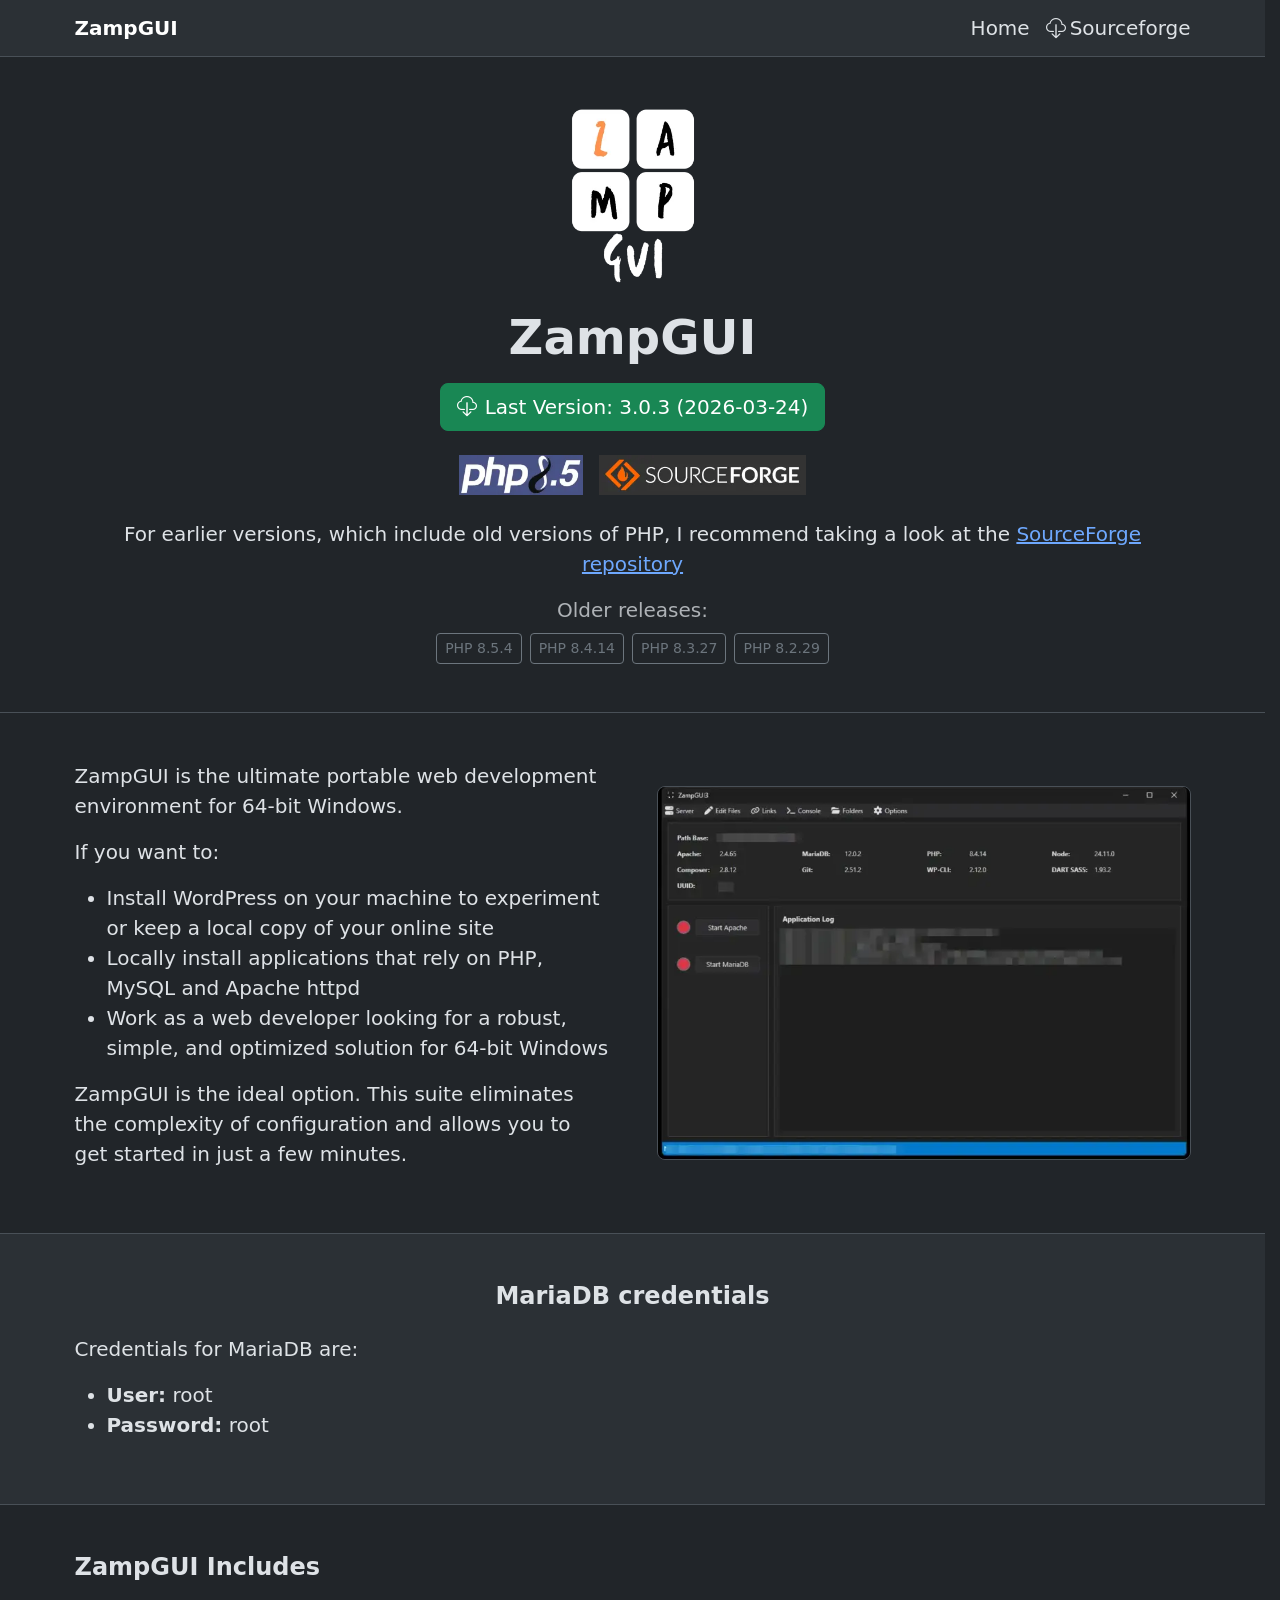
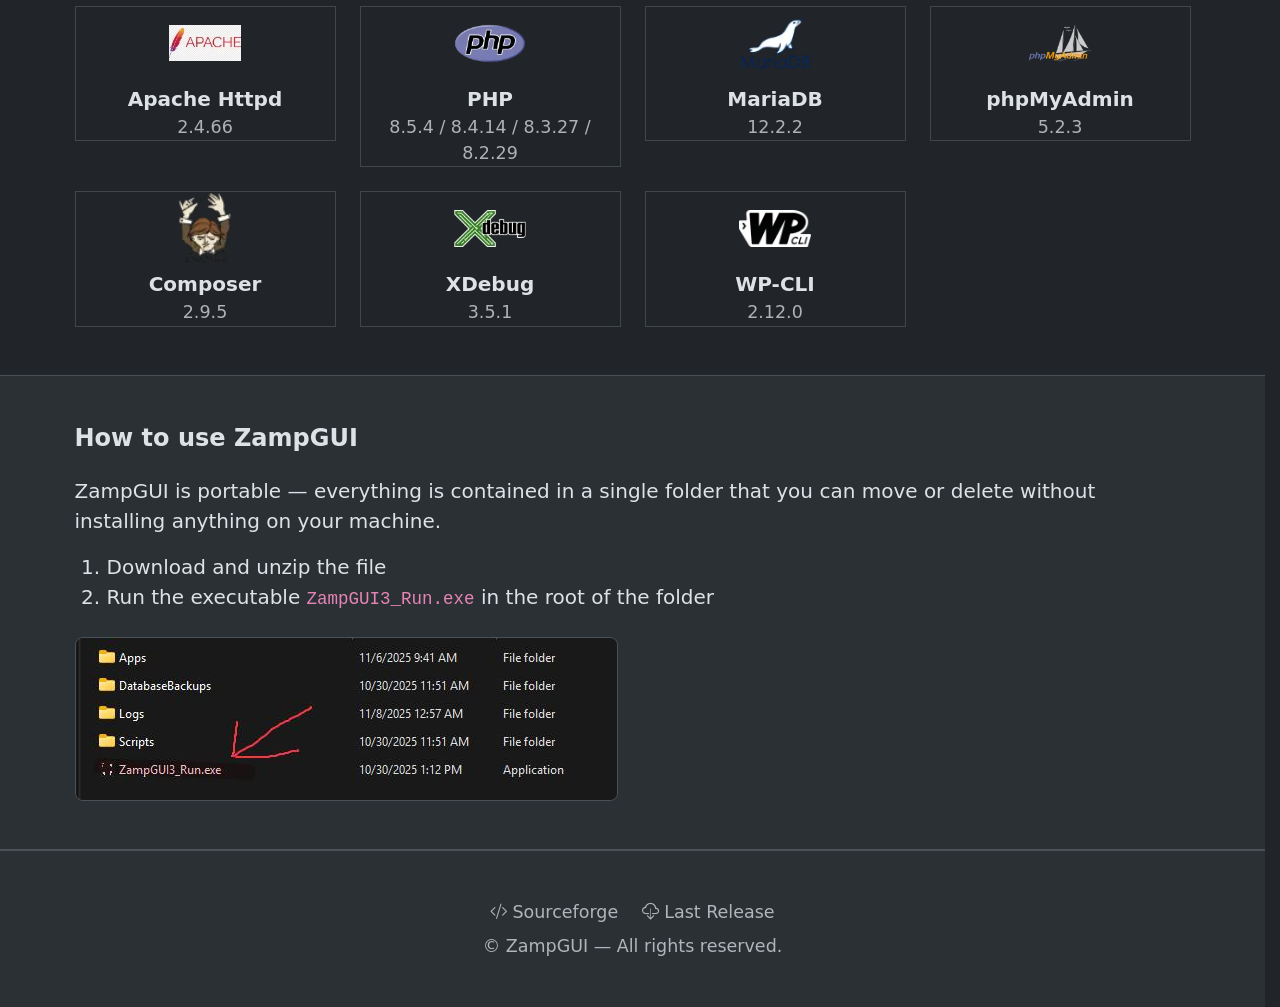
==== index.html @ 5988936c "primo commit" ====
<!DOCTYPE html><html lang="en" data-bs-theme="dark"> <head><!-- 
      preconnect Ottimizza le connessioni esterne 
      I file di Bootstrap vengono caricati da cdn.jsdelivr.net. Il browser perde tempo a "cercare" dove si trova questo server (DNS lookup) e a stabilire una connessione sicura.
      Soluzione: Aggiungi queste due righe in cima al tuo <head>, prima di ogni altra cosa: 
    --><link rel="preconnect" href="https://cdn.jsdelivr.net"><link rel="dns-prefetch" href="https://cdn.jsdelivr.net"><meta charset="UTF-8"><meta name="viewport" content="width=device-width, initial-scale=1.0"><meta name="generator" content="Astro v6.1.3"><title>ZampGUI</title><meta name="description" content="ZampGUI is the ultimate portable web development environment for 64-bit Windows. Apache, PHP, MariaDB, phpMyAdmin and more — ready in minutes."><link rel="canonical" href="https://zampgui.pphost.com.de/"><meta property="og:title" content="ZampGUI"><meta property="og:description" content="ZampGUI is the ultimate portable web development environment for 64-bit Windows. Apache, PHP, MariaDB, phpMyAdmin and more — ready in minutes."><meta property="og:url" content="https://zampgui.pphost.com.de/"><meta property="og:type" content="website"><meta property="og:site_name" content="ZampGUI"><link rel="sitemap" href="/sitemap-index.xml"><!-- verifica microsoft webmaster tool --><meta name="msvalidate.01" content="459786BEF673C99279D8774CC75C50E0"><!-- verifica proprietà google search console --><meta name="google-site-verification" content="apimVQRb_gCxPBKm4CY0L53ZSk5BSb76N-LHOiFBDSo"><link rel="icon" type="image/x-icon" href="/favicon.ico"><link href="https://cdn.jsdelivr.net/npm/bootstrap@5.3.8/dist/css/bootstrap.min.css" rel="stylesheet" integrity="sha384-sRIl4kxILFvY47J16cr9ZwB07vP4J8+LH7qKQnuqkuIAvNWLzeN8tE5YBujZqJLB" crossorigin="anonymous"><link rel="stylesheet" href="https://cdn.jsdelivr.net/npm/bootstrap-icons@1.13.1/font/bootstrap-icons.min.css"><link rel="stylesheet" href="/styles/global.css"></head> <body> <nav class="navbar navbar-expand-lg sticky-top bg-body-tertiary border-bottom"> <div class="container"> <a class="navbar-brand fw-bold" href="/">ZampGUI</a> <div class="d-flex gap-3"> <a class="nav-link" href="/">Home</a> <a class="nav-link" href="https://sourceforge.net/projects/zampgui/files/3.0.3/" target="_blank" rel="noopener noreferrer"> <i class="bi bi-cloud-download me-1"></i>Sourceforge
</a> </div> </div> </nav> <main>   <section class="text-center py-5 border-bottom"> <div class="container"> <img src="/assets/img/zampgui_logo_dark.webp" alt="Logo ZampGUI" class="site-logo mb-4" fetchpriority="high"> <h1 class="display-5 fw-bold mb-3">ZampGUI</h1> <a href="https://sourceforge.net/projects/zampgui/files/3.0.3/" target="_blank" rel="noopener noreferrer" class="btn btn-success btn-lg mb-4"> <i class="bi bi-cloud-download me-2"></i>Last Version: 3.0.3 (2026-03-24)
</a> <div class="d-flex justify-content-center gap-3 flex-wrap mb-4"> <img src="/assets/img/php8.5_20260403_114949.webp" alt="PHP 8.5" style="height:40px;"> <img src="/assets/img/image-2_20260403_114949.webp" alt="Sourceforge" style="height:40px;"> </div> <p>For earlier versions, which include old versions of PHP, I recommend taking a look at the <a href="https://sourceforge.net/projects/zampgui" target="_blank">SourceForge repository</a></p> <p class="text-body-secondary mb-2">Older releases:</p> <div class="d-flex justify-content-center gap-2 flex-wrap"> <a href="https://sourceforge.net/projects/zampgui/files/3.0.3/" target="_blank" rel="noopener noreferrer" class="btn btn-outline-secondary btn-sm">
PHP 8.5.4 </a><a href="https://sourceforge.net/projects/zampgui/files/3.0.3/" target="_blank" rel="noopener noreferrer" class="btn btn-outline-secondary btn-sm">
PHP 8.4.14 </a><a href="https://sourceforge.net/projects/zampgui/files/3.0.3/" target="_blank" rel="noopener noreferrer" class="btn btn-outline-secondary btn-sm">
PHP 8.3.27 </a><a href="https://sourceforge.net/projects/zampgui/files/3.0.3/" target="_blank" rel="noopener noreferrer" class="btn btn-outline-secondary btn-sm">
PHP 8.2.29 </a> </div> </div> </section>  <section class="container py-5"> <div class="row align-items-center g-5"> <div class="col-lg-6"> <p class="lead">
ZampGUI is the ultimate portable web development environment for 64-bit Windows.
</p> <p>If you want to:</p> <ul> <li>Install WordPress on your machine to experiment or keep a local copy of your online site</li> <li>Locally install applications that rely on PHP, MySQL and Apache httpd</li> <li>Work as a web developer looking for a robust, simple, and optimized solution for 64-bit Windows</li> </ul> <p>ZampGUI is the ideal option. This suite eliminates the complexity of configuration and allows you to get started in just a few minutes.</p> </div> <div class="col-lg-6 text-center"> <img src="/assets/img/zampgui_screen.webp" alt="ZampGUI screenshot" class="content-img border"> </div> </div> </section>  <section class="bg-body-tertiary border-top border-bottom py-5"> <div class="container"> <h2 class="h4 fw-bold mb-4 text-center">MariaDB credentials</h2> <p>Credentials for MariaDB are:</p> <ul> <li><strong>User:</strong> root</li> <li><strong>Password:</strong> root</li> </ul> </div> </section>  <section class="container py-5"> <h2 class="h4 fw-bold mb-4">ZampGUI Includes</h2> <div class="row row-cols-2 row-cols-md-4 g-4"> <div class="col"> <a href="https://httpd.apache.org/" target="_blank" rel="noopener noreferrer" class="component-card d-flex flex-column align-items-center text-body"> <img src="/assets/img/apache.webp" alt="Apache"> <span class="fw-semibold">Apache Httpd</span> <span class="text-body-secondary small">2.4.66</span> </a> </div> <div class="col"> <a href="https://windows.php.net/" target="_blank" rel="noopener noreferrer" class="component-card d-flex flex-column align-items-center text-body"> <img src="/assets/img/php.webp" alt="PHP"> <span class="fw-semibold">PHP</span> <span class="text-body-secondary small">8.5.4 / 8.4.14 / 8.3.27 / 8.2.29</span> </a> </div> <div class="col"> <a href="https://mariadb.org/" target="_blank" rel="noopener noreferrer" class="component-card d-flex flex-column align-items-center text-body"> <img src="/assets/img/mariadb.webp" alt="MariaDB"> <span class="fw-semibold">MariaDB</span> <span class="text-body-secondary small">12.2.2</span> </a> </div> <div class="col"> <a href="https://www.phpmyadmin.net/" target="_blank" rel="noopener noreferrer" class="component-card d-flex flex-column align-items-center text-body"> <img src="/assets/img/phpmyadmin.webp" alt="phpMyAdmin"> <span class="fw-semibold">phpMyAdmin</span> <span class="text-body-secondary small">5.2.3</span> </a> </div> <div class="col"> <a href="https://getcomposer.org/" target="_blank" rel="noopener noreferrer" class="component-card d-flex flex-column align-items-center text-body "> <img src="/assets/img/composer.webp" alt="Composer"> <span class="fw-semibold">Composer</span> <span class="text-body-secondary small">2.9.5</span> </a> </div> <div class="col"> <a href="https://xdebug.org/" target="_blank" rel="noopener noreferrer" class="component-card d-flex flex-column align-items-center text-body"> <img src="/assets/img/xdebug.webp" alt="XDebug"> <span class="fw-semibold">XDebug</span> <span class="text-body-secondary small">3.5.1</span> </a> </div> <div class="col"> <a href="https://wp-cli.org/" target="_blank" rel="noopener noreferrer" class="component-card d-flex flex-column align-items-center text-body"> <img src="/assets/img/wpcli.webp" alt="WP-CLI"> <span class="fw-semibold">WP-CLI</span> <span class="text-body-secondary small">2.12.0</span> </a> </div> </div> </section>  <section class="bg-body-tertiary border-top border-bottom py-5"> <div class="container"> <h2 class="h4 fw-bold mb-4">How to use ZampGUI</h2> <p>ZampGUI is portable — everything is contained in a single folder that you can move or delete without installing anything on your machine.</p> <ol class="mb-4"> <li>Download and unzip the file</li> <li>Run the executable <code>ZampGUI3_Run.exe</code> in the root of the folder</li> </ol> <img src="/assets/img/EaseUS_2025_11_ 8_13_20_59.jpg" alt="ZampGUI folder structure" class="content-img border"> </div> </section>  </main> <footer class="bg-body-tertiary border-top py-5"> <div class="container text-center text-body-secondary small"> <div class="d-flex justify-content-center gap-4 mb-2"> <a href="https://sourceforge.net/projects/zampgui" target="_blank" rel="noopener noreferrer" class="text-body-secondary text-decoration-none"> <i class="bi bi-code-slash me-1"></i>Sourceforge
</a> <a href="https://sourceforge.net/projects/zampgui/files/3.0.3/" target="_blank" rel="noopener noreferrer" class="text-body-secondary text-decoration-none"> <i class="bi bi-cloud-download me-1"></i>Last Release
</a> </div> <p class="mb-0">&copy; ZampGUI — All rights reserved.</p> </div> </footer> <script src="https://cdn.jsdelivr.net/npm/bootstrap@5.3.8/dist/js/bootstrap.bundle.min.js" integrity="sha384-FKyoEForCGlyvwx9Hj09JcYn3nv7wiPVlz7YYwJrWVcXK/BmnVDxM+D2scQbITxI" crossorigin="anonymous"></script> </body> </html>
---- styles/global.css ----
/* ----------------------------------------- */
/* SOVRASCRITTURA Bootstrap base ----------- */
/* Font size base (Bootstrap default è 16px) */
/* ----------------------------------------- */
html {
  scrollbar-gutter: stable; /* KEVIN */
}
body {
  font-size: 20px;
  
  /* se il body ha 3 elementi (nav, main, footer) e voglio che il footer stia sempre in fondo */
  min-block-size: 100svh;
  display: grid;
  grid-template-rows: auto 1fr auto;
}

/* style del codice definito come pre > code */
pre:has(code)
{
	border-radius: .5rem;
	background-color: var(--bs-tertiary-bg);
	padding:1.5rem 1rem 1.5rem 1rem;
}


/* Logo centrato */
.site-logo {max-width: 180px;height: auto;}

/* Screenshot e immagini contenuto */
.content-img {max-width: 100%;height: auto;border-radius: 0.5rem;}

/* Griglia componenti inclusi */
.component-card {text-align: center;text-decoration: none;border: solid 1px var(--bs-secondary-border-subtle);}
.component-card:hover {border:solid 1px #0d6efd;}
.component-card img {width: 72px;height: 72px;object-fit: contain;margin-bottom: 0.3rem;}
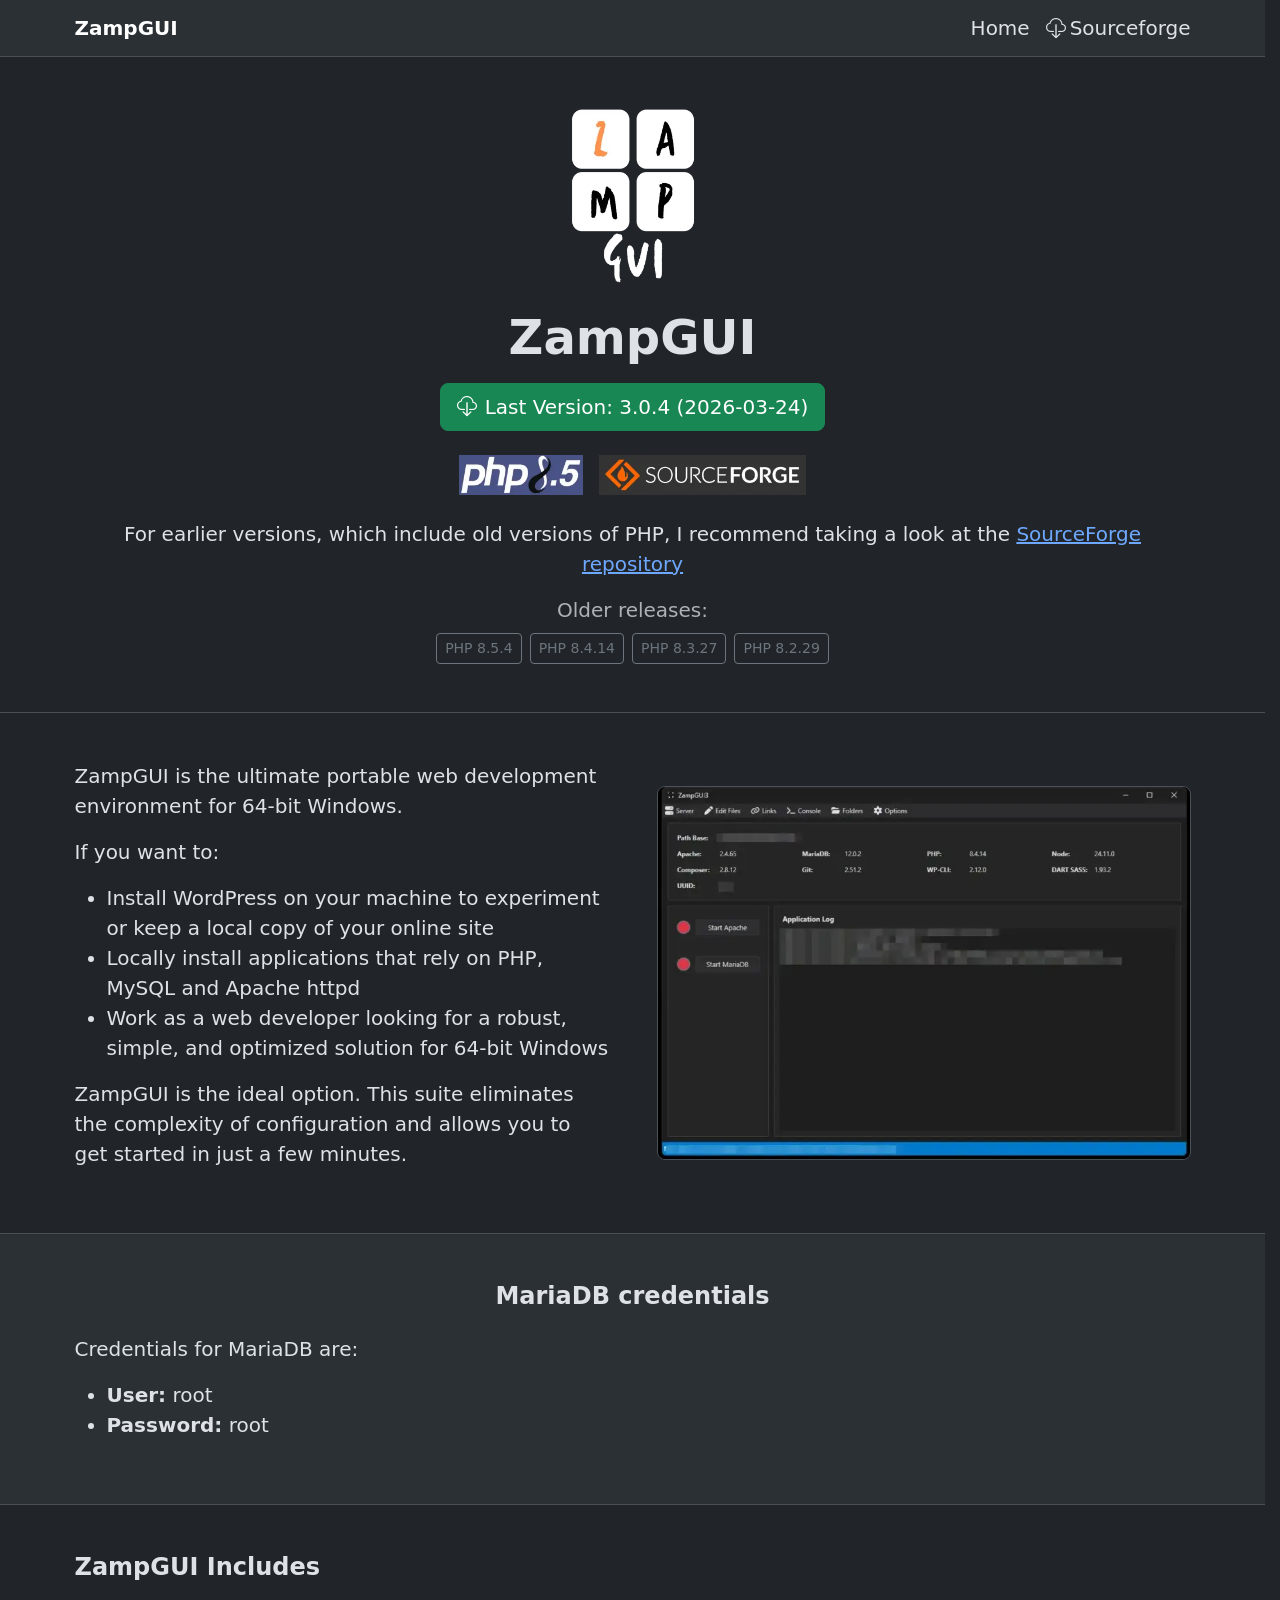
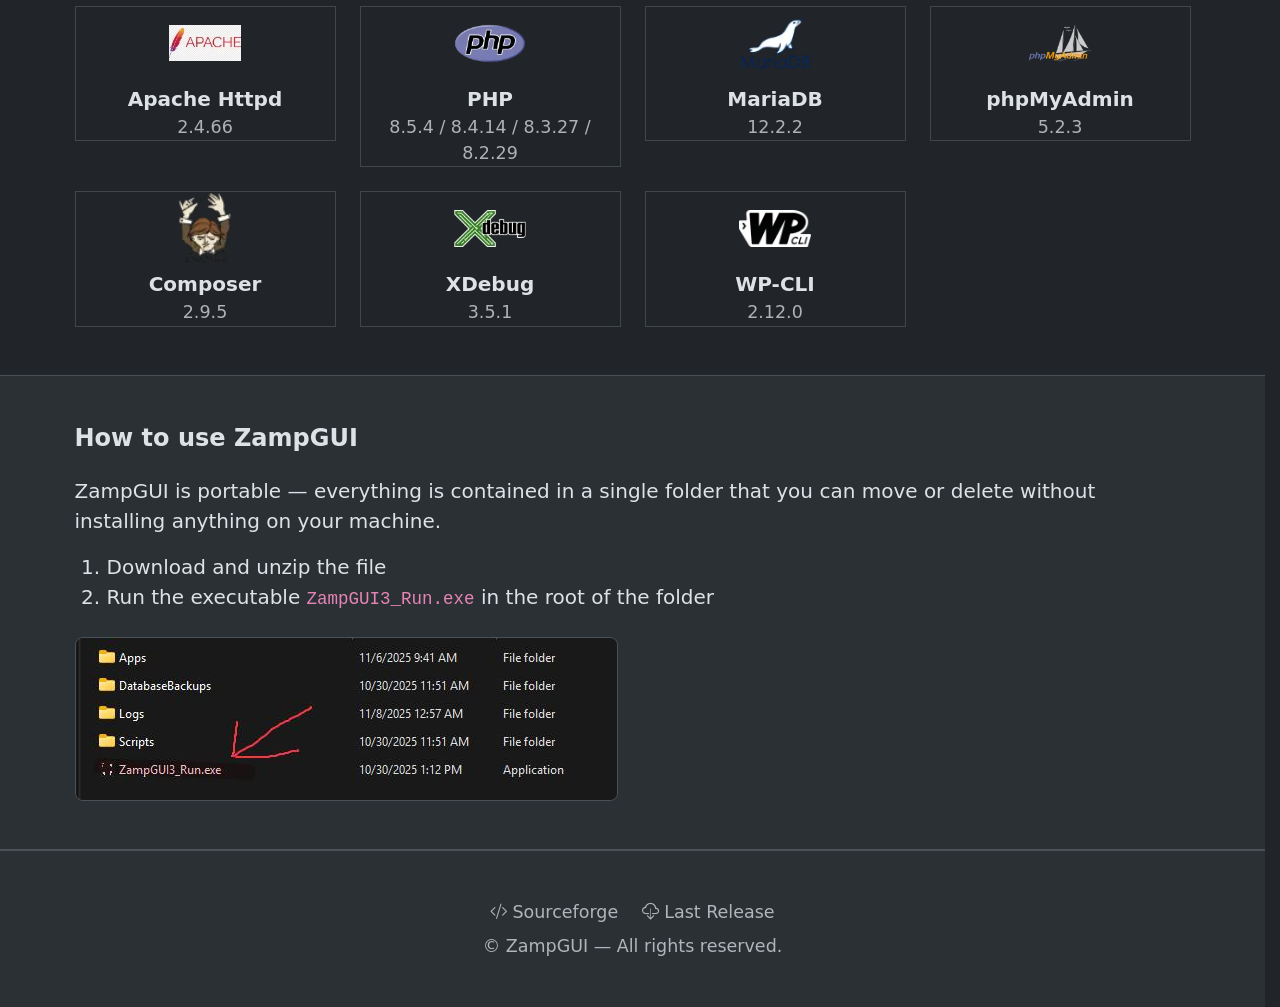
==== commit f82d2748: "Build e Deploy: Thu 04/23/2026 13:48:41.86" ====
--- a/index.html
+++ b/index.html
@@ -2,14 +2,14 @@
       preconnect Ottimizza le connessioni esterne 
       I file di Bootstrap vengono caricati da cdn.jsdelivr.net. Il browser perde tempo a "cercare" dove si trova questo server (DNS lookup) e a stabilire una connessione sicura.
       Soluzione: Aggiungi queste due righe in cima al tuo <head>, prima di ogni altra cosa: 
-    --><link rel="preconnect" href="https://cdn.jsdelivr.net"><link rel="dns-prefetch" href="https://cdn.jsdelivr.net"><meta charset="UTF-8"><meta name="viewport" content="width=device-width, initial-scale=1.0"><meta name="generator" content="Astro v6.1.3"><title>ZampGUI</title><meta name="description" content="ZampGUI is the ultimate portable web development environment for 64-bit Windows. Apache, PHP, MariaDB, phpMyAdmin and more — ready in minutes."><link rel="canonical" href="https://zampgui.pphost.com.de/"><meta property="og:title" content="ZampGUI"><meta property="og:description" content="ZampGUI is the ultimate portable web development environment for 64-bit Windows. Apache, PHP, MariaDB, phpMyAdmin and more — ready in minutes."><meta property="og:url" content="https://zampgui.pphost.com.de/"><meta property="og:type" content="website"><meta property="og:site_name" content="ZampGUI"><link rel="sitemap" href="/sitemap-index.xml"><!-- verifica microsoft webmaster tool --><meta name="msvalidate.01" content="459786BEF673C99279D8774CC75C50E0"><!-- verifica proprietà google search console --><meta name="google-site-verification" content="apimVQRb_gCxPBKm4CY0L53ZSk5BSb76N-LHOiFBDSo"><link rel="icon" type="image/x-icon" href="/favicon.ico"><link href="https://cdn.jsdelivr.net/npm/bootstrap@5.3.8/dist/css/bootstrap.min.css" rel="stylesheet" integrity="sha384-sRIl4kxILFvY47J16cr9ZwB07vP4J8+LH7qKQnuqkuIAvNWLzeN8tE5YBujZqJLB" crossorigin="anonymous"><link rel="stylesheet" href="https://cdn.jsdelivr.net/npm/bootstrap-icons@1.13.1/font/bootstrap-icons.min.css"><link rel="stylesheet" href="/styles/global.css"></head> <body> <nav class="navbar navbar-expand-lg sticky-top bg-body-tertiary border-bottom"> <div class="container"> <a class="navbar-brand fw-bold" href="/">ZampGUI</a> <div class="d-flex gap-3"> <a class="nav-link" href="/">Home</a> <a class="nav-link" href="https://sourceforge.net/projects/zampgui/files/3.0.3/" target="_blank" rel="noopener noreferrer"> <i class="bi bi-cloud-download me-1"></i>Sourceforge
-</a> </div> </div> </nav> <main>   <section class="text-center py-5 border-bottom"> <div class="container"> <img src="/assets/img/zampgui_logo_dark.webp" alt="Logo ZampGUI" class="site-logo mb-4" fetchpriority="high"> <h1 class="display-5 fw-bold mb-3">ZampGUI</h1> <a href="https://sourceforge.net/projects/zampgui/files/3.0.3/" target="_blank" rel="noopener noreferrer" class="btn btn-success btn-lg mb-4"> <i class="bi bi-cloud-download me-2"></i>Last Version: 3.0.3 (2026-03-24)
-</a> <div class="d-flex justify-content-center gap-3 flex-wrap mb-4"> <img src="/assets/img/php8.5_20260403_114949.webp" alt="PHP 8.5" style="height:40px;"> <img src="/assets/img/image-2_20260403_114949.webp" alt="Sourceforge" style="height:40px;"> </div> <p>For earlier versions, which include old versions of PHP, I recommend taking a look at the <a href="https://sourceforge.net/projects/zampgui" target="_blank">SourceForge repository</a></p> <p class="text-body-secondary mb-2">Older releases:</p> <div class="d-flex justify-content-center gap-2 flex-wrap"> <a href="https://sourceforge.net/projects/zampgui/files/3.0.3/" target="_blank" rel="noopener noreferrer" class="btn btn-outline-secondary btn-sm">
-PHP 8.5.4 </a><a href="https://sourceforge.net/projects/zampgui/files/3.0.3/" target="_blank" rel="noopener noreferrer" class="btn btn-outline-secondary btn-sm">
-PHP 8.4.14 </a><a href="https://sourceforge.net/projects/zampgui/files/3.0.3/" target="_blank" rel="noopener noreferrer" class="btn btn-outline-secondary btn-sm">
-PHP 8.3.27 </a><a href="https://sourceforge.net/projects/zampgui/files/3.0.3/" target="_blank" rel="noopener noreferrer" class="btn btn-outline-secondary btn-sm">
+    --><link rel="preconnect" href="https://cdn.jsdelivr.net"><link rel="dns-prefetch" href="https://cdn.jsdelivr.net"><meta charset="UTF-8"><meta name="viewport" content="width=device-width, initial-scale=1.0"><meta name="generator" content="Astro v6.1.3"><title>ZampGUI</title><meta name="description" content="ZampGUI is the ultimate portable web development environment for 64-bit Windows. Apache, PHP, MariaDB, phpMyAdmin and more — ready in minutes."><link rel="canonical" href="https://zampgui.pubcloud.net/"><meta property="og:title" content="ZampGUI"><meta property="og:description" content="ZampGUI is the ultimate portable web development environment for 64-bit Windows. Apache, PHP, MariaDB, phpMyAdmin and more — ready in minutes."><meta property="og:url" content="https://zampgui.pubcloud.net/"><meta property="og:type" content="website"><meta property="og:site_name" content="ZampGUI"><link rel="sitemap" href="/sitemap-index.xml"><!-- verifica microsoft webmaster tool --><meta name="msvalidate.01" content="459786BEF673C99279D8774CC75C50E0"><!-- verifica proprietà google search console --><meta name="google-site-verification" content="apimVQRb_gCxPBKm4CY0L53ZSk5BSb76N-LHOiFBDSo"><link rel="icon" type="image/x-icon" href="/favicon.ico"><link href="https://cdn.jsdelivr.net/npm/bootstrap@5.3.8/dist/css/bootstrap.min.css" rel="stylesheet" integrity="sha384-sRIl4kxILFvY47J16cr9ZwB07vP4J8+LH7qKQnuqkuIAvNWLzeN8tE5YBujZqJLB" crossorigin="anonymous"><link rel="stylesheet" href="https://cdn.jsdelivr.net/npm/bootstrap-icons@1.13.1/font/bootstrap-icons.min.css"><link rel="stylesheet" href="/styles/global.css"></head> <body> <nav class="navbar navbar-expand-lg sticky-top bg-body-tertiary border-bottom"> <div class="container"> <a class="navbar-brand fw-bold" href="/">ZampGUI</a> <div class="d-flex gap-3"> <a class="nav-link" href="/">Home</a> <a class="nav-link" href="https://sourceforge.net/projects/zampgui/files/3.0.4/" target="_blank" rel="noopener noreferrer"> <i class="bi bi-cloud-download me-1"></i>Sourceforge
+</a> </div> </div> </nav> <main>   <section class="text-center py-5 border-bottom"> <div class="container"> <img src="/assets/img/zampgui_logo_dark.webp" alt="Logo ZampGUI" class="site-logo mb-4" fetchpriority="high"> <h1 class="display-5 fw-bold mb-3">ZampGUI</h1> <a href="https://sourceforge.net/projects/zampgui/files/3.0.4/" target="_blank" rel="noopener noreferrer" class="btn btn-success btn-lg mb-4"> <i class="bi bi-cloud-download me-2"></i>Last Version: 3.0.4 (2026-03-24)
+</a> <div class="d-flex justify-content-center gap-3 flex-wrap mb-4"> <img src="/assets/img/php8.5_20260403_114949.webp" alt="PHP 8.5" style="height:40px;"> <img src="/assets/img/image-2_20260403_114949.webp" alt="Sourceforge" style="height:40px;"> </div> <p>For earlier versions, which include old versions of PHP, I recommend taking a look at the <a href="https://sourceforge.net/projects/zampgui" target="_blank">SourceForge repository</a></p> <p class="text-body-secondary mb-2">Older releases:</p> <div class="d-flex justify-content-center gap-2 flex-wrap"> <a href="https://sourceforge.net/projects/zampgui/files/3.0.4/" target="_blank" rel="noopener noreferrer" class="btn btn-outline-secondary btn-sm">
+PHP 8.5.4 </a><a href="https://sourceforge.net/projects/zampgui/files/3.0.4/" target="_blank" rel="noopener noreferrer" class="btn btn-outline-secondary btn-sm">
+PHP 8.4.14 </a><a href="https://sourceforge.net/projects/zampgui/files/3.0.4/" target="_blank" rel="noopener noreferrer" class="btn btn-outline-secondary btn-sm">
+PHP 8.3.27 </a><a href="https://sourceforge.net/projects/zampgui/files/3.0.4/" target="_blank" rel="noopener noreferrer" class="btn btn-outline-secondary btn-sm">
 PHP 8.2.29 </a> </div> </div> </section>  <section class="container py-5"> <div class="row align-items-center g-5"> <div class="col-lg-6"> <p class="lead">
 ZampGUI is the ultimate portable web development environment for 64-bit Windows.
 </p> <p>If you want to:</p> <ul> <li>Install WordPress on your machine to experiment or keep a local copy of your online site</li> <li>Locally install applications that rely on PHP, MySQL and Apache httpd</li> <li>Work as a web developer looking for a robust, simple, and optimized solution for 64-bit Windows</li> </ul> <p>ZampGUI is the ideal option. This suite eliminates the complexity of configuration and allows you to get started in just a few minutes.</p> </div> <div class="col-lg-6 text-center"> <img src="/assets/img/zampgui_screen.webp" alt="ZampGUI screenshot" class="content-img border"> </div> </div> </section>  <section class="bg-body-tertiary border-top border-bottom py-5"> <div class="container"> <h2 class="h4 fw-bold mb-4 text-center">MariaDB credentials</h2> <p>Credentials for MariaDB are:</p> <ul> <li><strong>User:</strong> root</li> <li><strong>Password:</strong> root</li> </ul> </div> </section>  <section class="container py-5"> <h2 class="h4 fw-bold mb-4">ZampGUI Includes</h2> <div class="row row-cols-2 row-cols-md-4 g-4"> <div class="col"> <a href="https://httpd.apache.org/" target="_blank" rel="noopener noreferrer" class="component-card d-flex flex-column align-items-center text-body"> <img src="/assets/img/apache.webp" alt="Apache"> <span class="fw-semibold">Apache Httpd</span> <span class="text-body-secondary small">2.4.66</span> </a> </div> <div class="col"> <a href="https://windows.php.net/" target="_blank" rel="noopener noreferrer" class="component-card d-flex flex-column align-items-center text-body"> <img src="/assets/img/php.webp" alt="PHP"> <span class="fw-semibold">PHP</span> <span class="text-body-secondary small">8.5.4 / 8.4.14 / 8.3.27 / 8.2.29</span> </a> </div> <div class="col"> <a href="https://mariadb.org/" target="_blank" rel="noopener noreferrer" class="component-card d-flex flex-column align-items-center text-body"> <img src="/assets/img/mariadb.webp" alt="MariaDB"> <span class="fw-semibold">MariaDB</span> <span class="text-body-secondary small">12.2.2</span> </a> </div> <div class="col"> <a href="https://www.phpmyadmin.net/" target="_blank" rel="noopener noreferrer" class="component-card d-flex flex-column align-items-center text-body"> <img src="/assets/img/phpmyadmin.webp" alt="phpMyAdmin"> <span class="fw-semibold">phpMyAdmin</span> <span class="text-body-secondary small">5.2.3</span> </a> </div> <div class="col"> <a href="https://getcomposer.org/" target="_blank" rel="noopener noreferrer" class="component-card d-flex flex-column align-items-center text-body "> <img src="/assets/img/composer.webp" alt="Composer"> <span class="fw-semibold">Composer</span> <span class="text-body-secondary small">2.9.5</span> </a> </div> <div class="col"> <a href="https://xdebug.org/" target="_blank" rel="noopener noreferrer" class="component-card d-flex flex-column align-items-center text-body"> <img src="/assets/img/xdebug.webp" alt="XDebug"> <span class="fw-semibold">XDebug</span> <span class="text-body-secondary small">3.5.1</span> </a> </div> <div class="col"> <a href="https://wp-cli.org/" target="_blank" rel="noopener noreferrer" class="component-card d-flex flex-column align-items-center text-body"> <img src="/assets/img/wpcli.webp" alt="WP-CLI"> <span class="fw-semibold">WP-CLI</span> <span class="text-body-secondary small">2.12.0</span> </a> </div> </div> </section>  <section class="bg-body-tertiary border-top border-bottom py-5"> <div class="container"> <h2 class="h4 fw-bold mb-4">How to use ZampGUI</h2> <p>ZampGUI is portable — everything is contained in a single folder that you can move or delete without installing anything on your machine.</p> <ol class="mb-4"> <li>Download and unzip the file</li> <li>Run the executable <code>ZampGUI3_Run.exe</code> in the root of the folder</li> </ol> <img src="/assets/img/EaseUS_2025_11_ 8_13_20_59.jpg" alt="ZampGUI folder structure" class="content-img border"> </div> </section>  </main> <footer class="bg-body-tertiary border-top py-5"> <div class="container text-center text-body-secondary small"> <div class="d-flex justify-content-center gap-4 mb-2"> <a href="https://sourceforge.net/projects/zampgui" target="_blank" rel="noopener noreferrer" class="text-body-secondary text-decoration-none"> <i class="bi bi-code-slash me-1"></i>Sourceforge
-</a> <a href="https://sourceforge.net/projects/zampgui/files/3.0.3/" target="_blank" rel="noopener noreferrer" class="text-body-secondary text-decoration-none"> <i class="bi bi-cloud-download me-1"></i>Last Release
+</a> <a href="https://sourceforge.net/projects/zampgui/files/3.0.4/" target="_blank" rel="noopener noreferrer" class="text-body-secondary text-decoration-none"> <i class="bi bi-cloud-download me-1"></i>Last Release
 </a> </div> <p class="mb-0">&copy; ZampGUI — All rights reserved.</p> </div> </footer> <script src="https://cdn.jsdelivr.net/npm/bootstrap@5.3.8/dist/js/bootstrap.bundle.min.js" integrity="sha384-FKyoEForCGlyvwx9Hj09JcYn3nv7wiPVlz7YYwJrWVcXK/BmnVDxM+D2scQbITxI" crossorigin="anonymous"></script> </body> </html>
